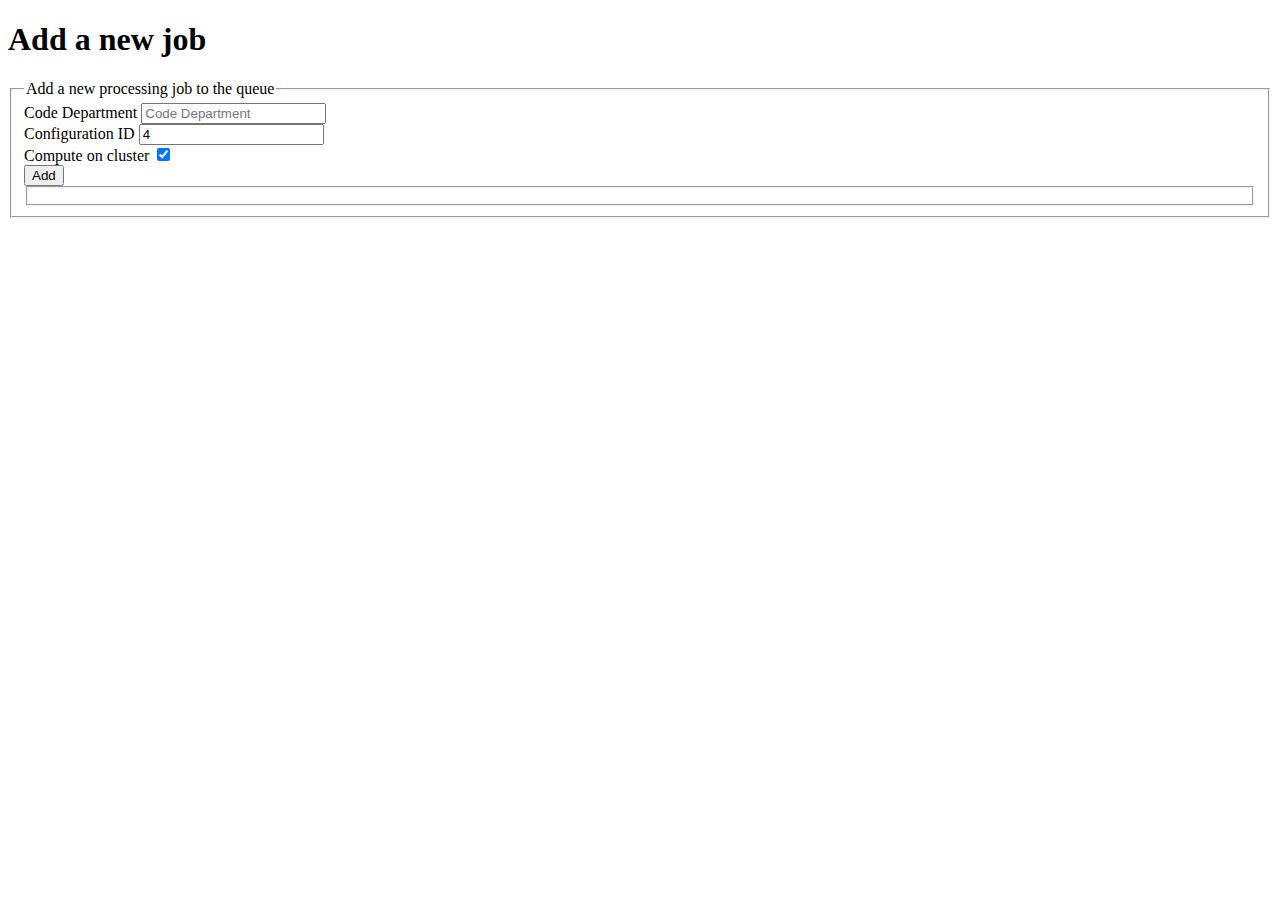
==== platform/src/ratpack/thymeleaf/add_job.html @ 66ad6405 "Redo project without history in order to not disclose servers ip adress" ====
<!doctype html>
<html>
<head>
    <meta charset="UTF-8"/>
    <meta name="viewport" content="width=device-width"/>
    <title data-react-helmet="true">NoiseModelling GeoClimate computation platform</title>
    <link rel="shortcut icon" href="/favicon.ico" type="image/png"/>
    <link rel="stylesheet" href="/css/pure-min.css"/>
    <link rel="stylesheet" href="/css/platform.css"/>
</head>
<body>
<div id="layout">
    <div th:replace="menu :: menu"></div>
    <div id="main" class="content">
        <div class="header"><h1>Add a new job</h1>
            <div class="l-box" id="message_div" th:if="${not #strings.isEmpty(message)}">
                <aside><p th:text="${message}"></p></aside>
            </div>
            <form class="pure-form pure-form-aligned" id="addjobform" action="/manage/do_add_job" method="POST">
                <fieldset>
                    <legend>Add a new processing job to the queue</legend>
                    <div class="pure-control-group"><label for="INSEE_DEPARTMENT">Code Department</label>
                        <input type="text" placeholder="Code Department" id="INSEE_DEPARTMENT" name="INSEE_DEPARTMENT"/></div>
                    <div class="pure-control-group"><label for="CONF_ID">Configuration ID</label>
                        <input type="text" placeholder="Configuration ID" id="CONF_ID" name="CONF_ID" value="4"/>
                    </div>
                    <div class="pure-control-group"><label for="CLUSTER_COMPUTE">Compute on cluster</label>
                        <input type="checkbox" value="true" id="CLUSTER_COMPUTE" name="CLUSTER_COMPUTE" checked="checked"/>
                    </div>
                    <div class="pure-controls">
                        <button id="addButton" type="submit" class="pure-button pure-button-primary">Add
                        </button>
                    </div>
                    <fieldset></fieldset>
                </fieldset>
            </form>
        </div>
    </div>
</div>

</body>
</html>
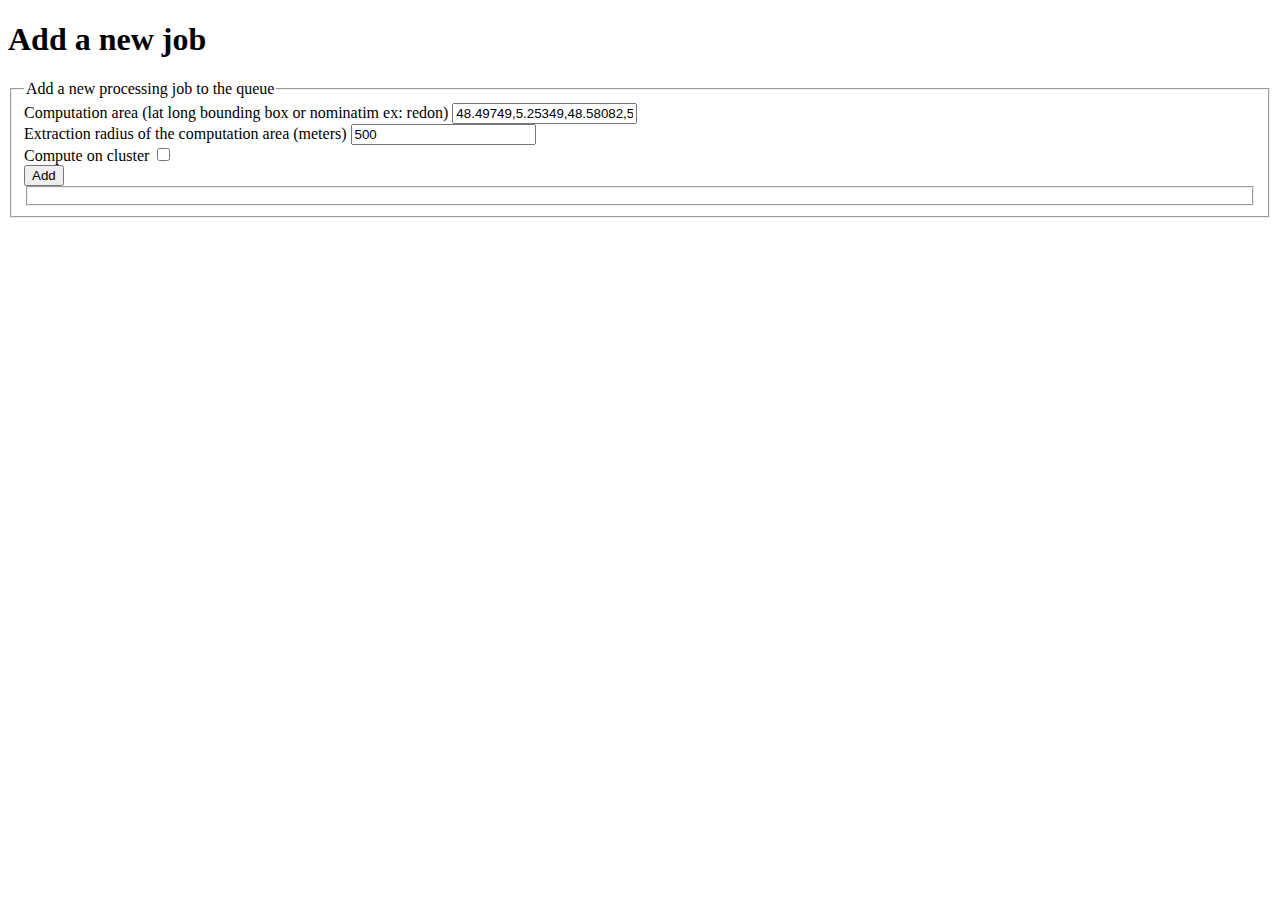
==== commit e7ffa8a2: "Zone extraction test" ====
--- a/platform/src/ratpack/thymeleaf/add_job.html
+++ b/platform/src/ratpack/thymeleaf/add_job.html
@@ -19,13 +19,15 @@
             <form class="pure-form pure-form-aligned" id="addjobform" action="/manage/do_add_job" method="POST">
                 <fieldset>
                     <legend>Add a new processing job to the queue</legend>
-                    <div class="pure-control-group"><label for="INSEE_DEPARTMENT">Code Department</label>
-                        <input type="text" placeholder="Code Department" id="INSEE_DEPARTMENT" name="INSEE_DEPARTMENT"/></div>
-                    <div class="pure-control-group"><label for="CONF_ID">Configuration ID</label>
-                        <input type="text" placeholder="Configuration ID" id="CONF_ID" name="CONF_ID" value="4"/>
+
+                    <div class="pure-control-group"><label for="AREA_EXTRACT">Computation area (lat long bounding box or nominatim ex: redon)</label>
+                        <input type="text" placeholder="Pont-de-Veyle" id="AREA_EXTRACT" name="AREA_EXTRACT" value="48.49749,5.25349,48.58082,5.33682"/>
+                    </div>
+                    <div class="pure-control-group"><label for="DISTANCE">Extraction radius of the computation area (meters)</label>
+                        <input type="text" placeholder="500" id="DISTANCE" name="DISTANCE" value="500"/>
                     </div>
                     <div class="pure-control-group"><label for="CLUSTER_COMPUTE">Compute on cluster</label>
-                        <input type="checkbox" value="true" id="CLUSTER_COMPUTE" name="CLUSTER_COMPUTE" checked="checked"/>
+                        <input type="checkbox" id="CLUSTER_COMPUTE" name="CLUSTER_COMPUTE"/>
                     </div>
                     <div class="pure-controls">
                         <button id="addButton" type="submit" class="pure-button pure-button-primary">Add
